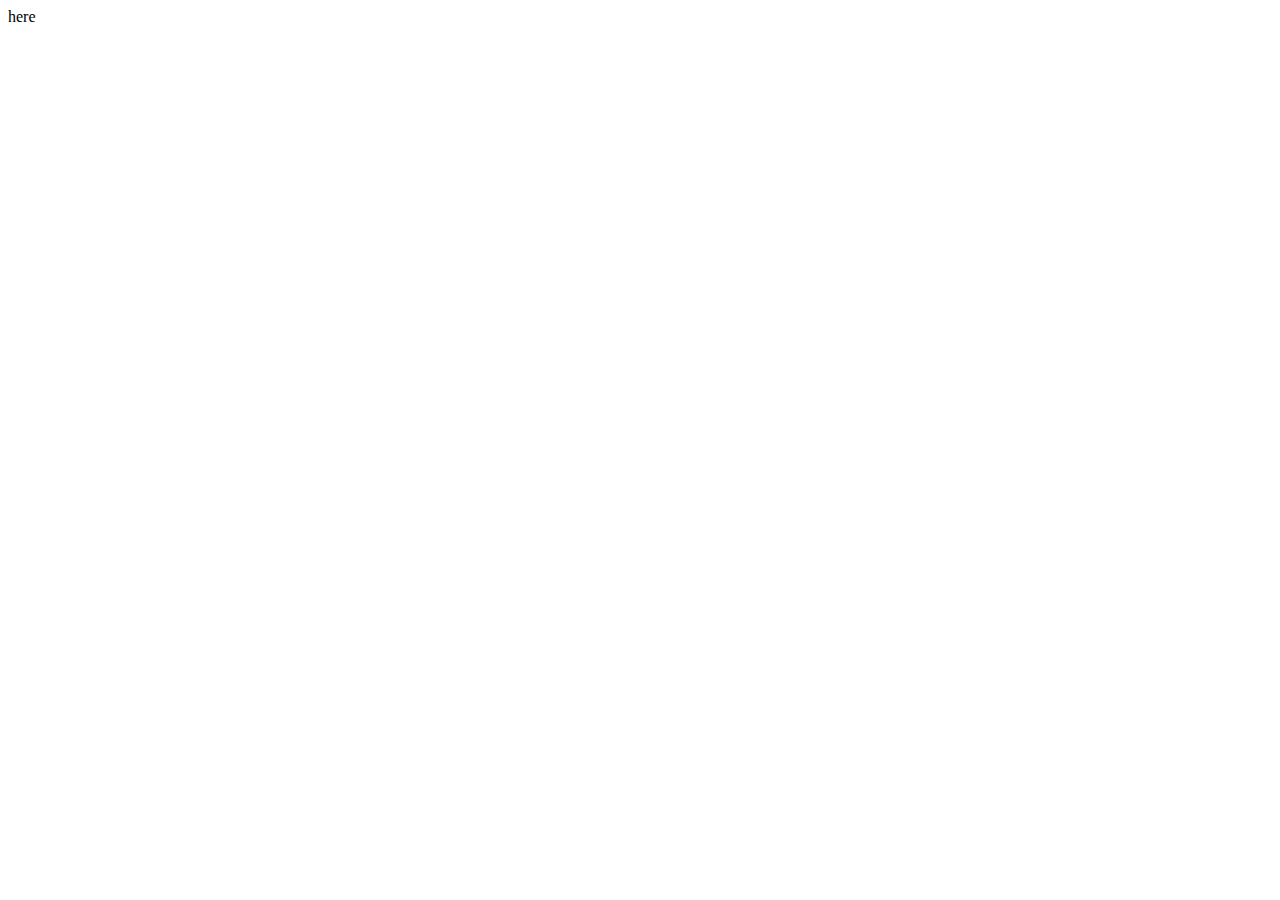
==== login.html @ 2bc77f8d "newcode" ====
<!DOCTYPE html>
<html lang="en">
<head>
    <meta charset="UTF-8">
    <meta http-equiv="X-UA-Compatible" content="IE=edge">
    <meta name="viewport" content="width=device-width, initial-scale=1.0">
    <title>Document</title>
</head>
<body>
    here
   <script type = "module" src = "check_access.js"></script> 

</body>
</html>
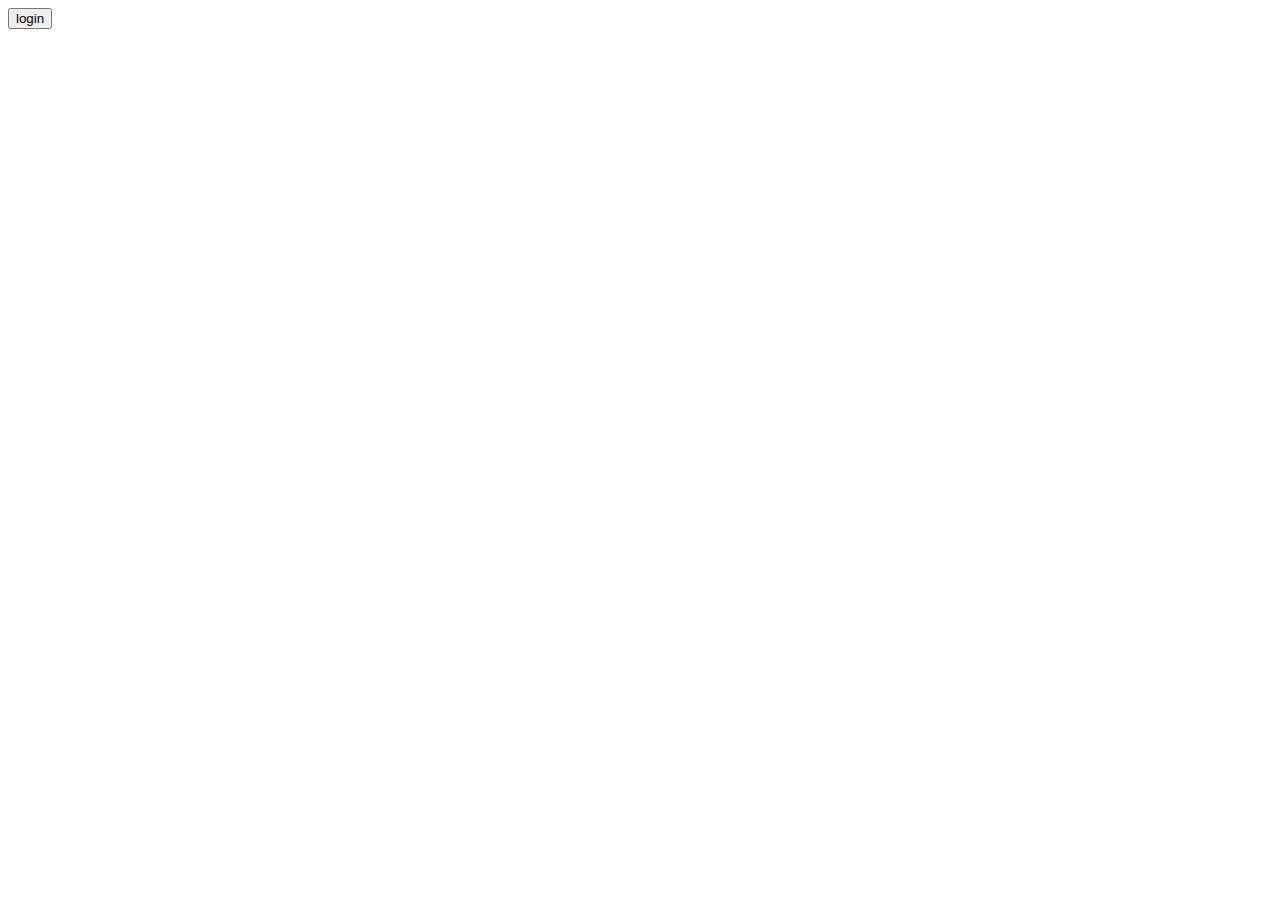
==== commit 57c7380c: "login" ====
--- a/login.html
+++ b/login.html
@@ -7,8 +7,6 @@
     <title>Document</title>
 </head>
 <body>
-    here
-   <script type = "module" src = "check_access.js"></script> 
-
-</body>
+    <button class = "login">login</button>
+    <script type="module" src = "check_access.js"></script>
 </html>